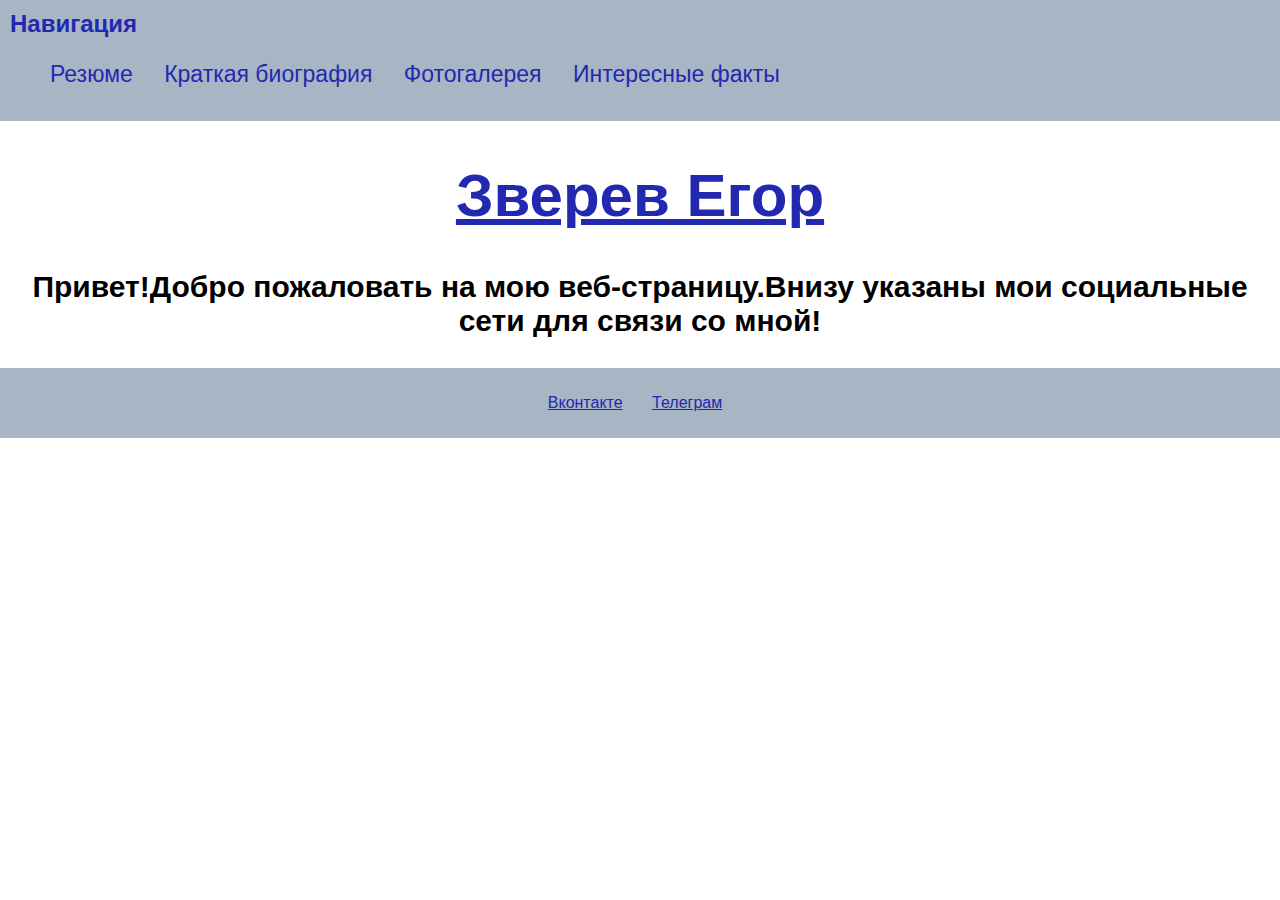
==== index.html @ 6f419fdb "Add files via upload" ====
<!doctype html>
<html lang="ru">
<head>
	<meta charset="UTF-8">
	<meta name="viewport"
	content="width=device-width, user-scalable-no, initial-scale=1.0, maximum-scale=1.0, minimum-scale=1.0">
	<title>Сайт портфолио</title>
	<link rel="apple-touch-icon" sizes="180x180" href="favicon/apple-touch-icon.png">
	<link rel="icon" type="image/png" sizes="32x32" href="favicon/favicon-32x32.png">
	<link rel="icon" type="image/png" sizes="16x16" href="favicon/favicon-16x16.png">
	<link rel="manifest" href="favicon/site.webmanifest">
	<link rel="stylesheet" href="style.css">
</head>
<body>
	<header class="header">
		<section class="header-top">
			<span class="logo"><b>Навигация</b></span>
			<nav class="navigation">
				<ul class="menu">
					<li class="menu-elemets">
						<a class="menu-elemets__link "href="rezume.html">Резюме</a>
					</li>
					<li class="menu-elemets">
						<a class="menu-elemets__link" href="bio.html">Краткая биография</a>
					</li>
					<li class="menu-elemets">
						<a class="menu-elemets__link" href="photo.html">Фотогалерея</a>
					</li>
					<li class="menu-elemets">
						<a class="menu-elemets__link" href="facts.html">Интересные факты</a>
					</li>
				</ul>
			</nav>
		</section>
	</header>

		<section class="header-center">
			<h1 class="name"><u>Зверев Егор</u></h1>
			<p class="description"><b>Привет!Добро пожаловать на мою веб-страницу.Внизу указаны мои социальные сети для связи со мной!</b></p>
		</section>
	
	</header>

	<footer>
		<ul class="socials">
			<li class="socials-elemets">
				<a href="https://vk.com/ddofbsudbr" class="socials-elemets__link">Вконтакте</a>
			</li>
			<li class="socials-elemets">
				<a href="https://web.telegram.org/a/" class="socials-elemets__link">Телеграм</a>
			</li>
		</ul>
	</footer>
</body>
</html>
---- style.css ----
body{
	font-family: Arial, sans-serif ;
	margin: 0 ;
	padding: 0 ;
	background-color: #FFFFFF;

}

h1{
	color: #2328B0;
}

.header{
	background-color: #A7B5C4 ;
	color: #FFF;
	padding: 10px;
}

.logo{
	margin-right: 15px;
	color: #2328B0;
	font-size: 24px;
}

.title{
	margin: 10px;
}

.menu{
	list-style-type: none;
	font-size: 23px;
}

.menu-elemets{
	display: inline;
	margin-right: 25px;
}

.menu-elemets__link{
	text-decoration: none;
	color: #2328B0;
}

.name{
	text-align: center;
}

.description{
	text-align: center;
}

.information{
	margin: 10px;
}

.header-center{
	font-size: 30px;
}

.tabl1{
	width: 100%;
	border-collapse: collapse;
	margin-bottom: 20px;
	font-size: 20px;
}

.tabl2{
	width: 100%;
	border-collapse: collapse;
	margin-bottom: 20px;
	font-size: 20px;
}

th{
	background-color: #91BFF2;
	font-weight: bold;
	text-align: left;
}

.tabl1 td{
	padding: 10px;
	border: 1px solid #DDD;
}

.tabl2 td{
	padding: 10px;
	border: 1px solid #DDD;
}

.photo{
	display: flex;
	flex-wrap: wrap;
	justify-content: center;
}

.photo img{
	max-width: 50%;
	height: auto;
	margin: 10px;
}

.information{
	font-size: 24px;
	margin: 10px;
}

footer{
	background-color: #A7B5C4;
	color: #2328B0;
	padding: 10px;
	text-align: center;
}

.socials{
	margin-right: 25px;
}

.socials-elemets{
	display: inline;
	margin-right: 25px;
}

.socials-elemets__link{
	color: #2328B0;
}

.facts{
	font-size: 30px;
}
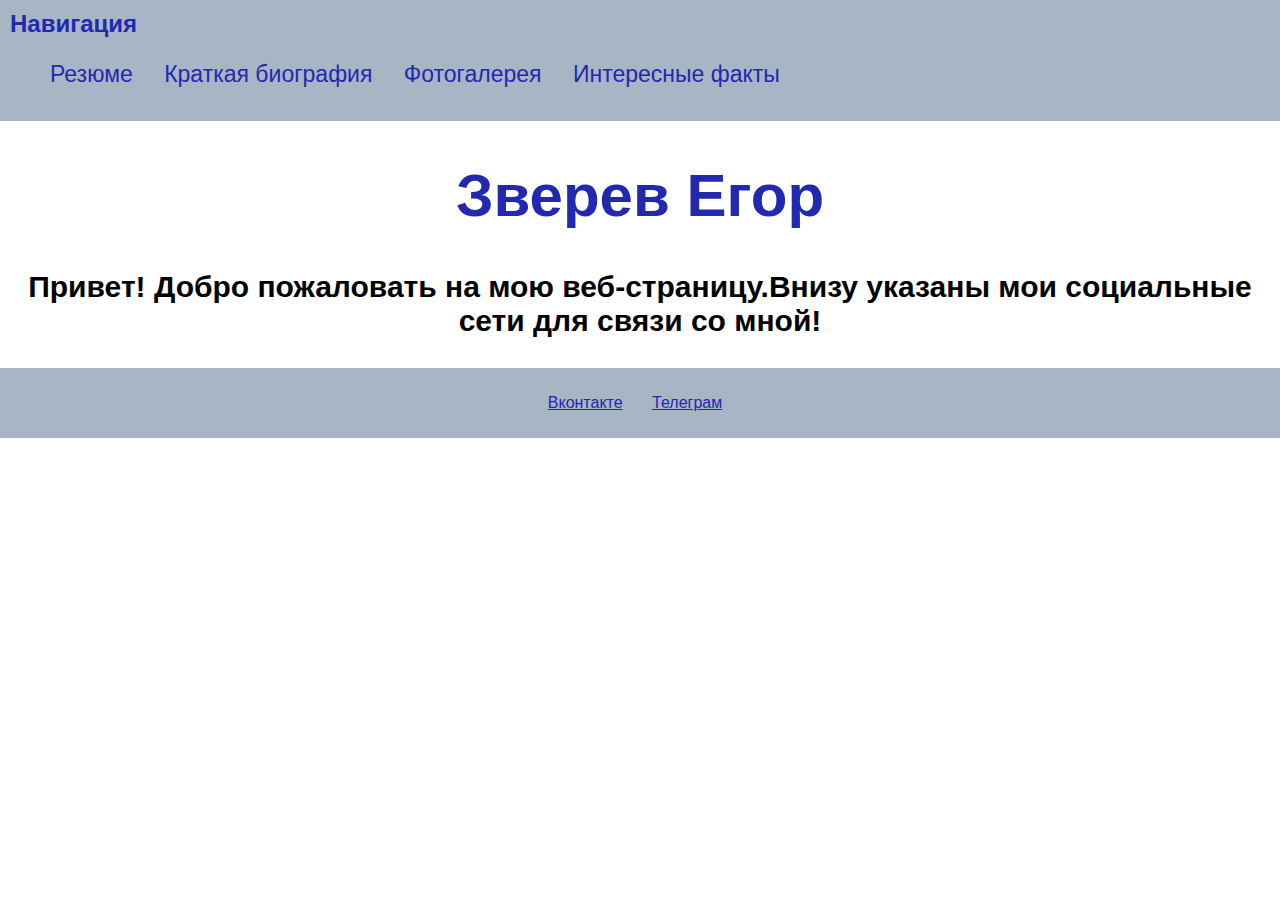
==== commit 5741b92a: "Update index.html" ====
--- a/index.html
+++ b/index.html
@@ -5,10 +5,10 @@
 	<meta name="viewport"
 	content="width=device-width, user-scalable-no, initial-scale=1.0, maximum-scale=1.0, minimum-scale=1.0">
 	<title>Сайт портфолио</title>
-	<link rel="apple-touch-icon" sizes="180x180" href="favicon/apple-touch-icon.png">
-	<link rel="icon" type="image/png" sizes="32x32" href="favicon/favicon-32x32.png">
-	<link rel="icon" type="image/png" sizes="16x16" href="favicon/favicon-16x16.png">
-	<link rel="manifest" href="favicon/site.webmanifest">
+	<link rel="apple-touch-icon" sizes="180x180" href="apple-touch-icon.png">
+	<link rel="icon" type="image/png" sizes="32x32" href="favicon-32x32.png">
+	<link rel="icon" type="image/png" sizes="16x16" href="favicon-16x16.png">
+	<link rel="manifest" href="site.webmanifest">
 	<link rel="stylesheet" href="style.css">
 </head>
 <body>
@@ -35,8 +35,8 @@
 	</header>
 
 		<section class="header-center">
-			<h1 class="name"><u>Зверев Егор</u></h1>
-			<p class="description"><b>Привет!Добро пожаловать на мою веб-страницу.Внизу указаны мои социальные сети для связи со мной!</b></p>
+			<h1 class="name"><b>Зверев Егор</b></h1>
+			<p class="description"><b>Привет! Добро пожаловать на мою веб-страницу.Внизу указаны мои социальные сети для связи со мной!</b></p>
 		</section>
 	
 	</header>
--- a/style.css
+++ b/style.css
@@ -58,16 +58,33 @@
 }
 
 .tabl1{
+	margin-top: 10px;
+	margin-bottom: 10px;
+	margin-left: auto;
+	margin-right: auto;
 	width: 100%;
 	border-collapse: collapse;
-	margin-bottom: 20px;
+	display: flex;
+	border-collapse: separate;
+	border-spacing: 5px;
+	border: 11 px;
+	align-content: center;
 	font-size: 20px;
+	text-align: center;
 }
 
 .tabl2{
-	width: 100%;
+	margin-top: 10px;
+	margin-bottom: 10px;
+	margin-left: auto;
+	margin-right: auto;
+        width: 100%;
 	border-collapse: collapse;
-	margin-bottom: 20px;
+	display: flex;
+	border-collapse: separate;
+	border-spacing: 5px;
+	border: 11 px;
+	align-content: center;
 	font-size: 20px;
 }
 
@@ -88,15 +105,17 @@
 }
 
 .photo{
-	display: flex;
-	flex-wrap: wrap;
-	justify-content: center;
+	overflow: hidden;
+	padding: 2rem;
+	text-align: center;
 }
 
 .photo img{
-	max-width: 50%;
-	height: auto;
-	margin: 10px;
+	max-width: 34rem;
+	height: 22rem;
+	display: inline-block;
+	margin: 1rem;
+	width: 100%;
 }
 
 .information{
@@ -126,4 +145,4 @@
 
 .facts{
 	font-size: 30px;
-}+}
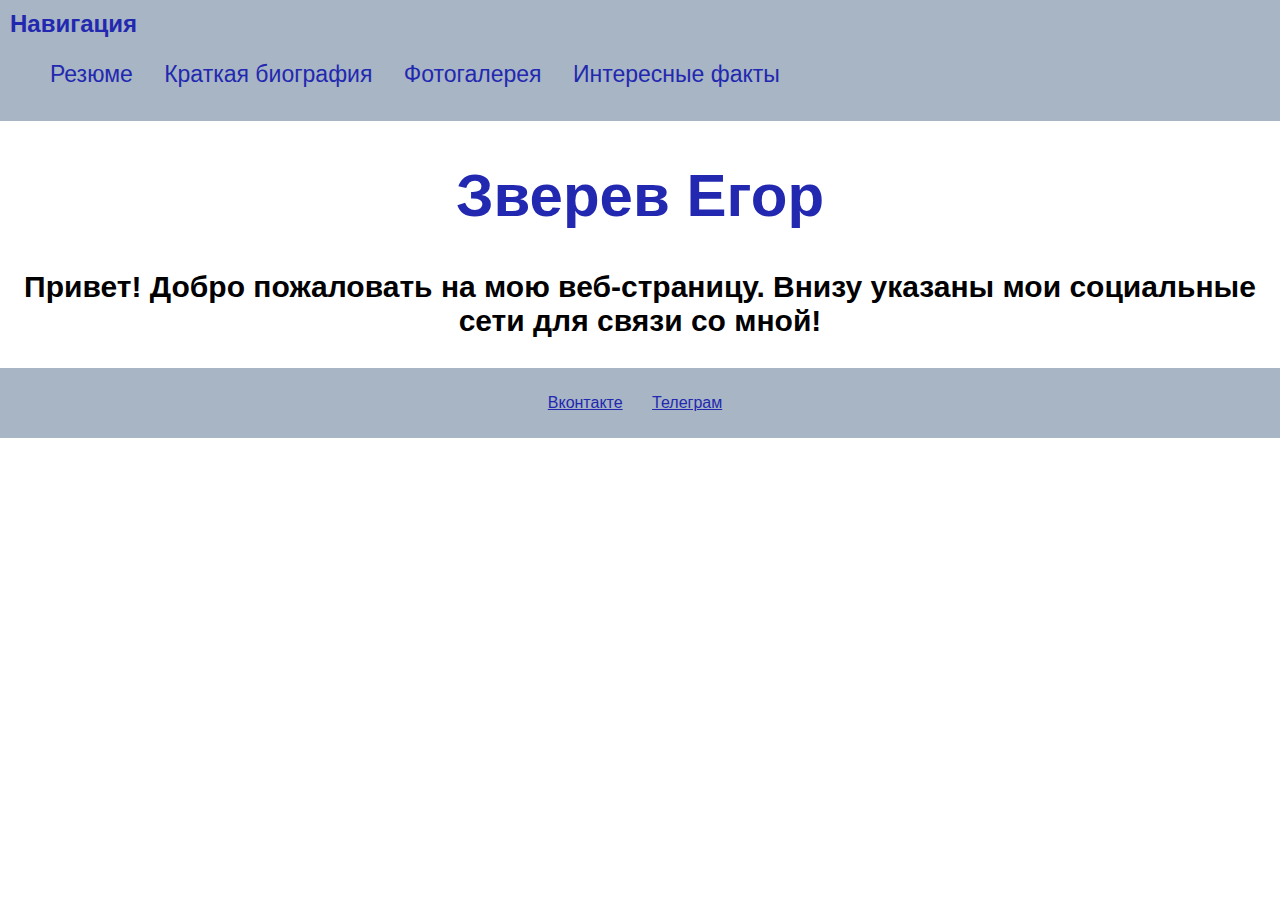
==== commit 3c028fe4: "Update index.html" ====
--- a/index.html
+++ b/index.html
@@ -36,7 +36,7 @@
 
 		<section class="header-center">
 			<h1 class="name"><b>Зверев Егор</b></h1>
-			<p class="description"><b>Привет! Добро пожаловать на мою веб-страницу.Внизу указаны мои социальные сети для связи со мной!</b></p>
+			<p class="description"><b>Привет! Добро пожаловать на мою веб-страницу. Внизу указаны мои социальные сети для связи со мной!</b></p>
 		</section>
 	
 	</header>
--- a/style.css
+++ b/style.css
@@ -71,6 +71,7 @@
 	align-content: center;
 	font-size: 20px;
 	text-align: center;
+	padding: 0px 10px 0px 10px;
 }
 
 .tabl2{
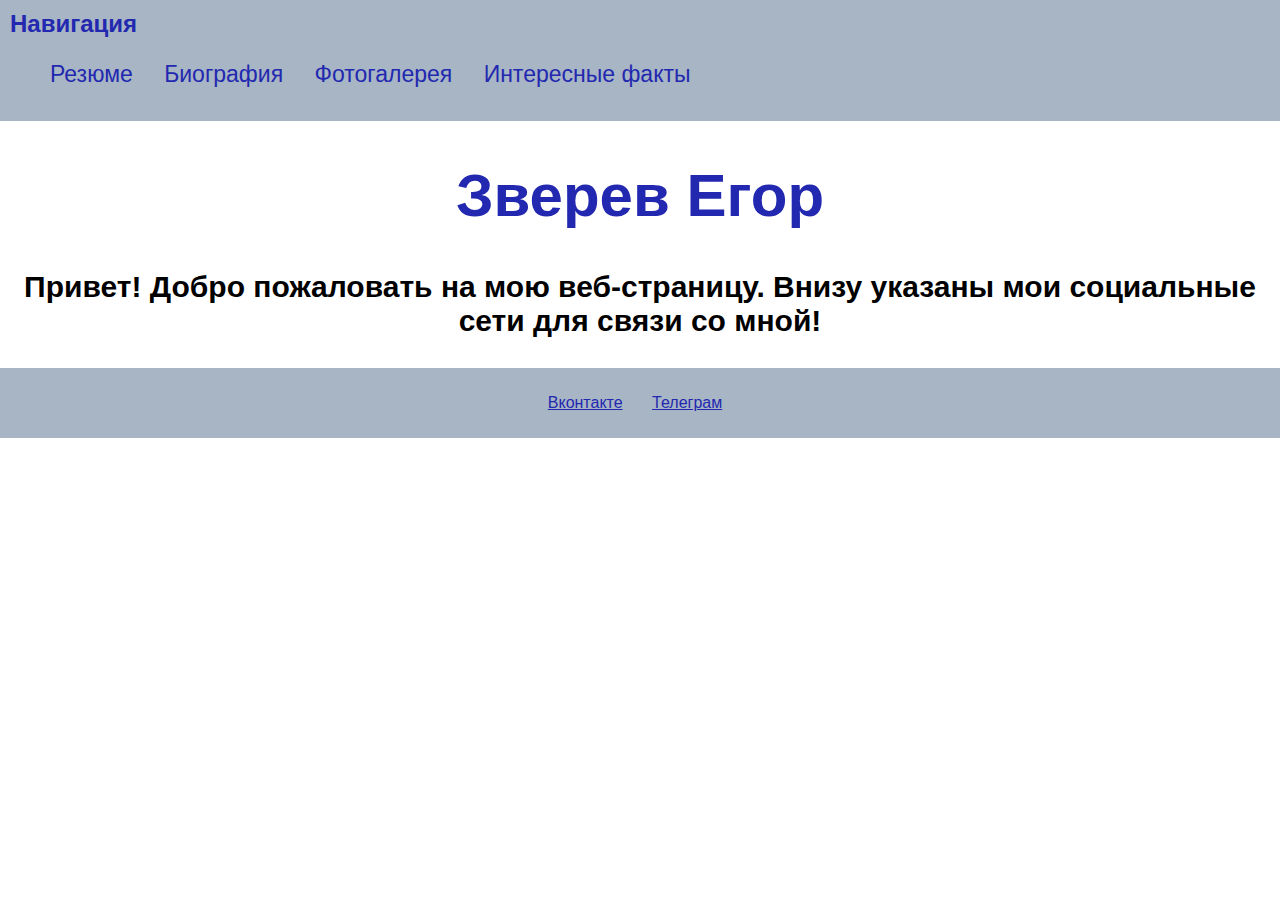
==== commit 0edafe93: "Update index.html" ====
--- a/index.html
+++ b/index.html
@@ -21,7 +21,7 @@
 						<a class="menu-elemets__link "href="rezume.html">Резюме</a>
 					</li>
 					<li class="menu-elemets">
-						<a class="menu-elemets__link" href="bio.html">Краткая биография</a>
+						<a class="menu-elemets__link" href="bio.html">Биография</a>
 					</li>
 					<li class="menu-elemets">
 						<a class="menu-elemets__link" href="photo.html">Фотогалерея</a>
--- a/style.css
+++ b/style.css
@@ -3,7 +3,11 @@
 	margin: 0 ;
 	padding: 0 ;
 	background-color: #FFFFFF;
+}
 
+#bio {
+	margin-left: auto;
+	margin-right: auto;
 }
 
 h1{
@@ -58,8 +62,8 @@
 }
 
 .tabl1{
-	margin-top: 10px;
-	margin-bottom: 10px;
+	margin-top: 20px;
+	margin-bottom: 20px;
 	margin-left: auto;
 	margin-right: auto;
 	width: 100%;
@@ -71,15 +75,15 @@
 	align-content: center;
 	font-size: 20px;
 	text-align: center;
-	padding: 0px 10px 0px 10px;
+	padding: 0px 50px 0px 50px;
 }
 
 .tabl2{
-	margin-top: 10px;
-	margin-bottom: 10px;
+	margin-top: 20px;
+	margin-bottom: 20px;
 	margin-left: auto;
 	margin-right: auto;
-        width: 100%;
+	width: 100%;
 	border-collapse: collapse;
 	display: flex;
 	border-collapse: separate;
@@ -87,6 +91,8 @@
 	border: 11 px;
 	align-content: center;
 	font-size: 20px;
+	text-align: center;
+	padding: 0px 50px 0px 50px;
 }
 
 th{
@@ -106,17 +112,13 @@
 }
 
 .photo{
-	overflow: hidden;
-	padding: 2rem;
-	text-align: center;
+        text-align: center;
 }
 
 .photo img{
-	max-width: 34rem;
-	height: 22rem;
-	display: inline-block;
-	margin: 1rem;
-	width: 100%;
+	max-width: 100%; 
+	height: auto
+        left: 0;
 }
 
 .information{
